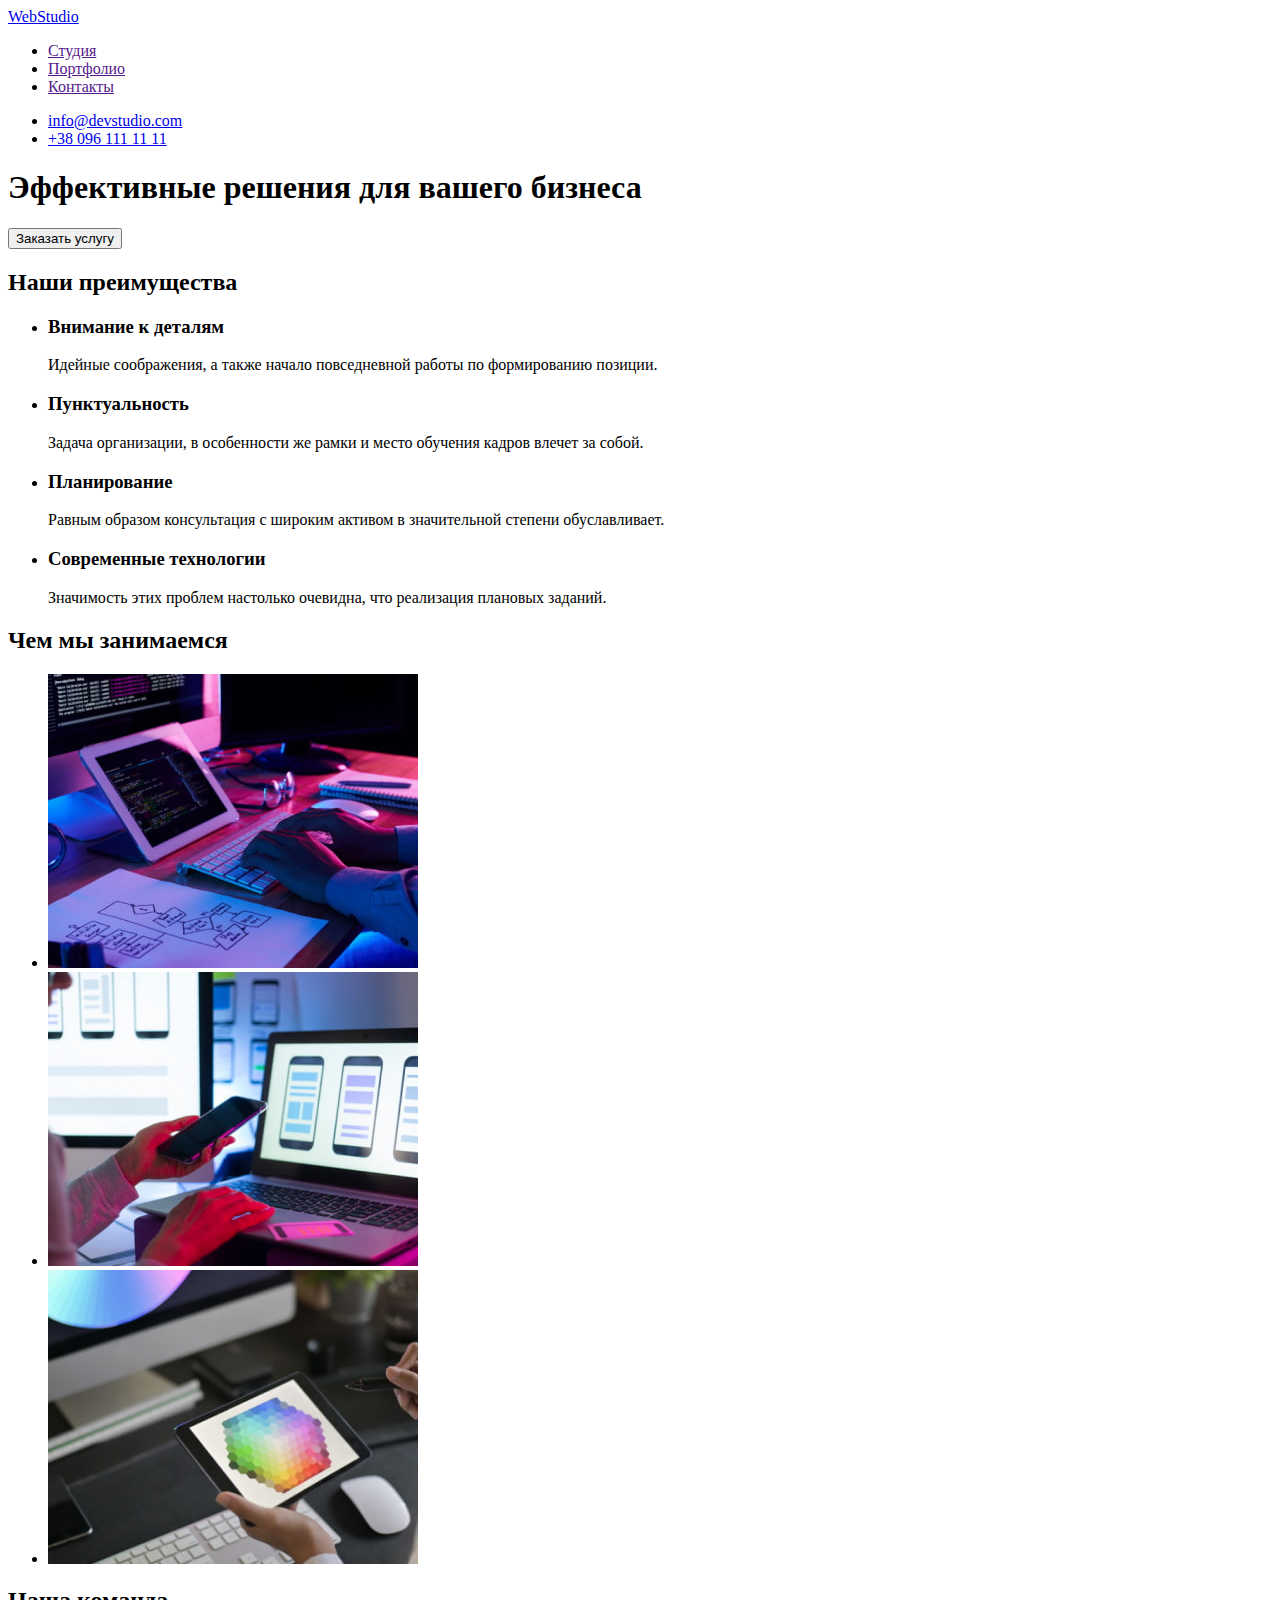
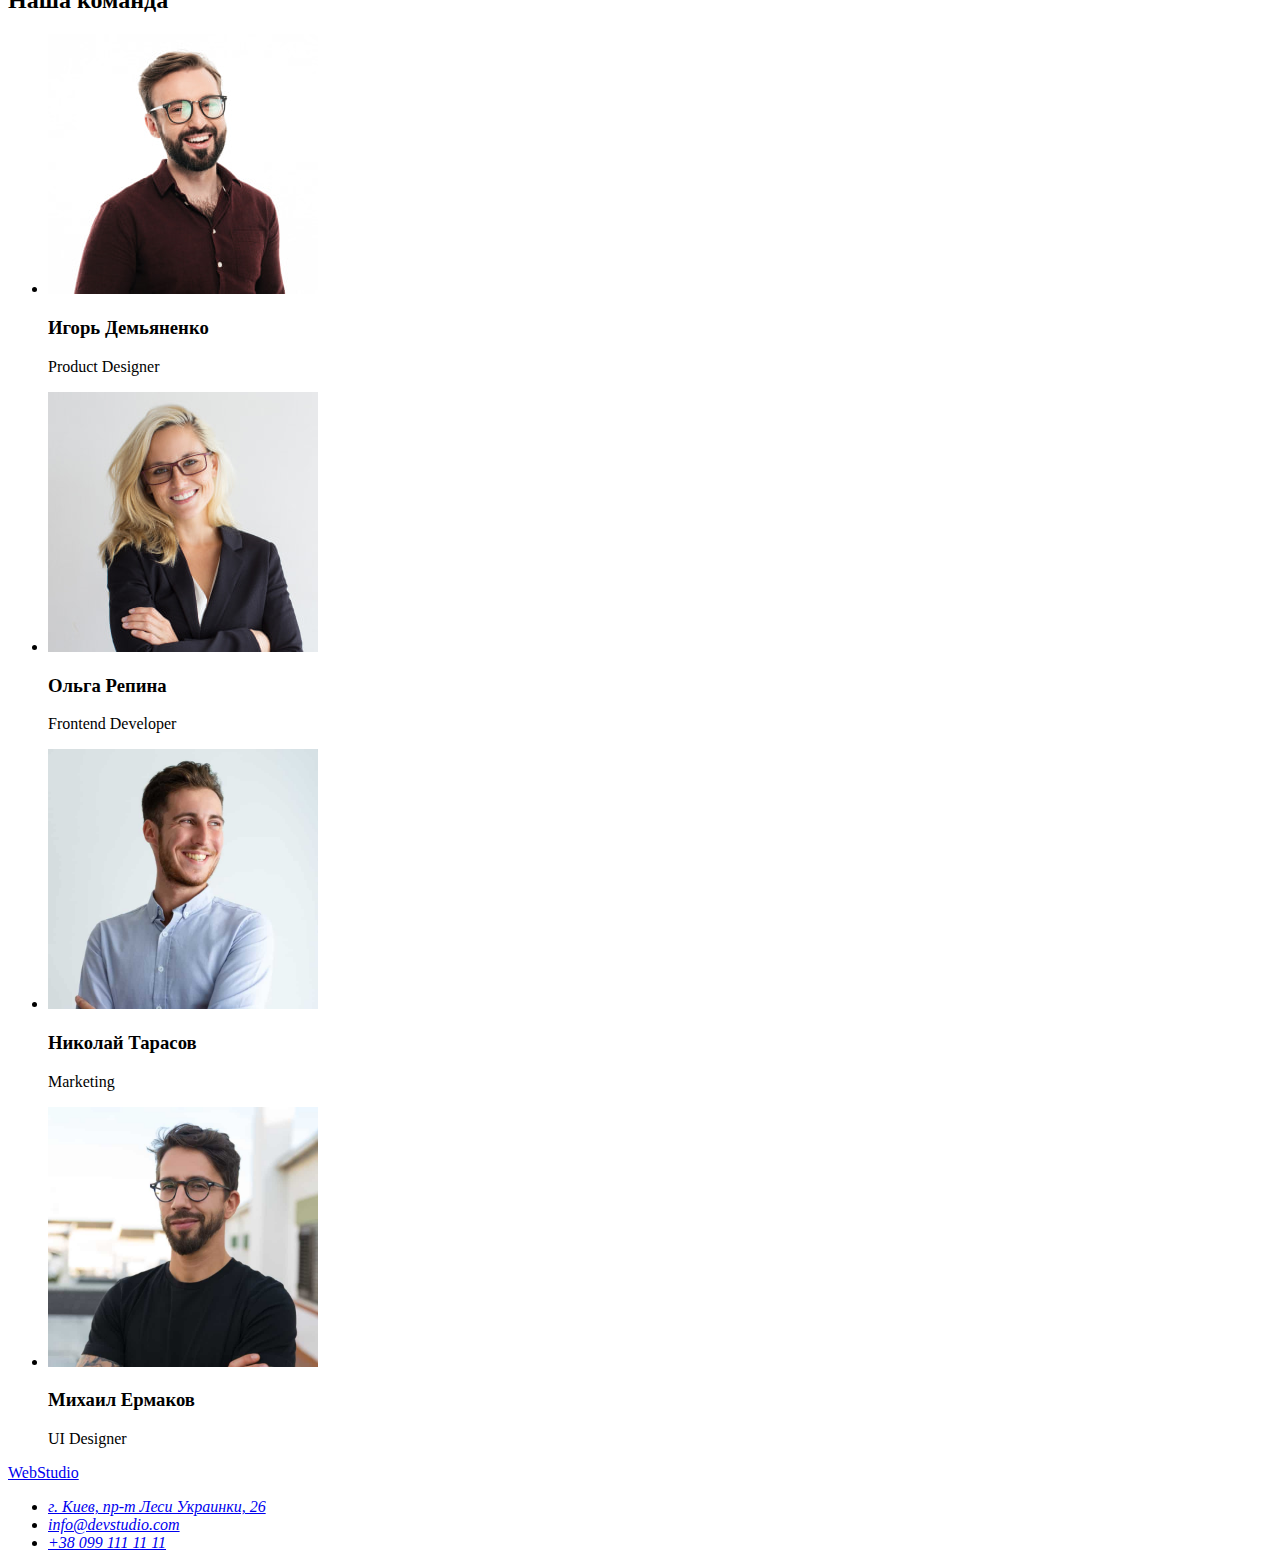
==== index.html @ a492c1a6 "Update-basic" ====
<!DOCTYPE html>
<html lang="ru">
<head>
    <meta charset="UTF-8">
    <meta http-equiv="X-UA-Compatible" content="IE=edge">
    <meta name="viewport" content="width=device-width, initial-scale=1.0">
    <title>Document</title>
</head>
<body>
    <header>
        <nav>
            <a href="./index.html">WebStudio</a>
        <ul>
            <li><a href="">Студия</a></li>
            <li><a href="">Портфолио</a></li>
            <li><a href="">Контакты</a></li>   
        </ul>
        </nav>
        <ul>
            <li><a href="mailto:info@devstudio.com">info@devstudio.com</a></li>
            <li><a href="tel:+380961111111">+38 096 111 11 11</a></li>
        </ul>        
    </header>
    <main>
        <section>
            <h1>Эффективные решения для вашего бизнеса</h1>
            <button type="button">Заказать услугу</button>
        </section>
    <div>
        <!--Преимущества-->
        <section>
            <h2>Наши преимущества</h2>
            <ul>
                <li>
                    <h3>Внимание к деталям</h3>
                    <p>Идейные соображения, а также начало повседневной работы по формированию позиции.</p>
                </li>
                <li>
                    <h3>Пунктуальность</h3>
                    <p>Задача организации, в особенности же рамки и место обучения кадров влечет за собой.</p>
                </li>
                <li>
                    <h3>Планирование</h3>
                    <p>Равным образом консультация с широким активом в значительной степени обуславливает.</p>
                </li>
                <li>
                    <h3>Современные технологии</h3>
                    <p>Значимость этих проблем настолько очевидна, что реализация плановых заданий.</p>
                </li>
            </ul>
        </section>
        <!--Примеры работ-->
        <section>
            <h2>Чем мы занимаемся</h2>
            <ul>
                <li>
                    <img src="./images/cputub.jpg" alt="человек работает на компьютере и планшете" width="370" height="294">
                </li>
                <li>
                    <img src="./images/cpusmart.jpg" alt="человек работает на компьютере и смартфоне" width="370" height="294">
                </li>
                <li>
                    <img src="./images/tub.jpg" alt="человек работает на планшете" width="370" height="294">
                </li>
            </ul>
        </section>
        <!--Сотрудники-->
        <section>
            <h2>Наша команда</h2>
            <ul>
                <li><img src="./images/igor.jpg" alt="фото игоря" width="270" height="260">
                    <h3>Игорь Демьяненко</h3>
                    <p lang="en">Product Designer</p>
                </li>
                <li><img src="./images/olga.jpg" alt="фото ольги" width="270" height="260">
                    <h3>Ольга Репина</h3>
                    <p lang="en">Frontend Developer</p>
                </li>
                <li><img src="./images/nikolay.jpg" alt="фото николая" width="270" height="260">
                    <h3>Николай Тарасов</h3>
                    <p lang="en">Marketing</p>
                </li>
                <li><img src="./images/michail.jpg" alt="фото михаила" width="270" height="260">
                    <h3>Михаил Ермаков</h3>
                    <p lang="en">UI Designer</p>
                </li>
            </ul>
        </section>
    </main>
    <!--Контакты-->
    <footer>
        <a href="./index.html">WebStudio</a>
        <address>
            <ul>
                <li><a href="https://goo.gl/maps/EYbTeW79EmDgqPvR7">г. Киев, пр-т Леси Украинки, 26</a></li>
                <li><a href="mailto:info@devstudio.com">info@devstudio.com</a></li>
                <li><a href="tel:+380991111111">+38 099 111 11 11</a></li>
            </ul>
        </address>
    </footer>
</body>
</html>
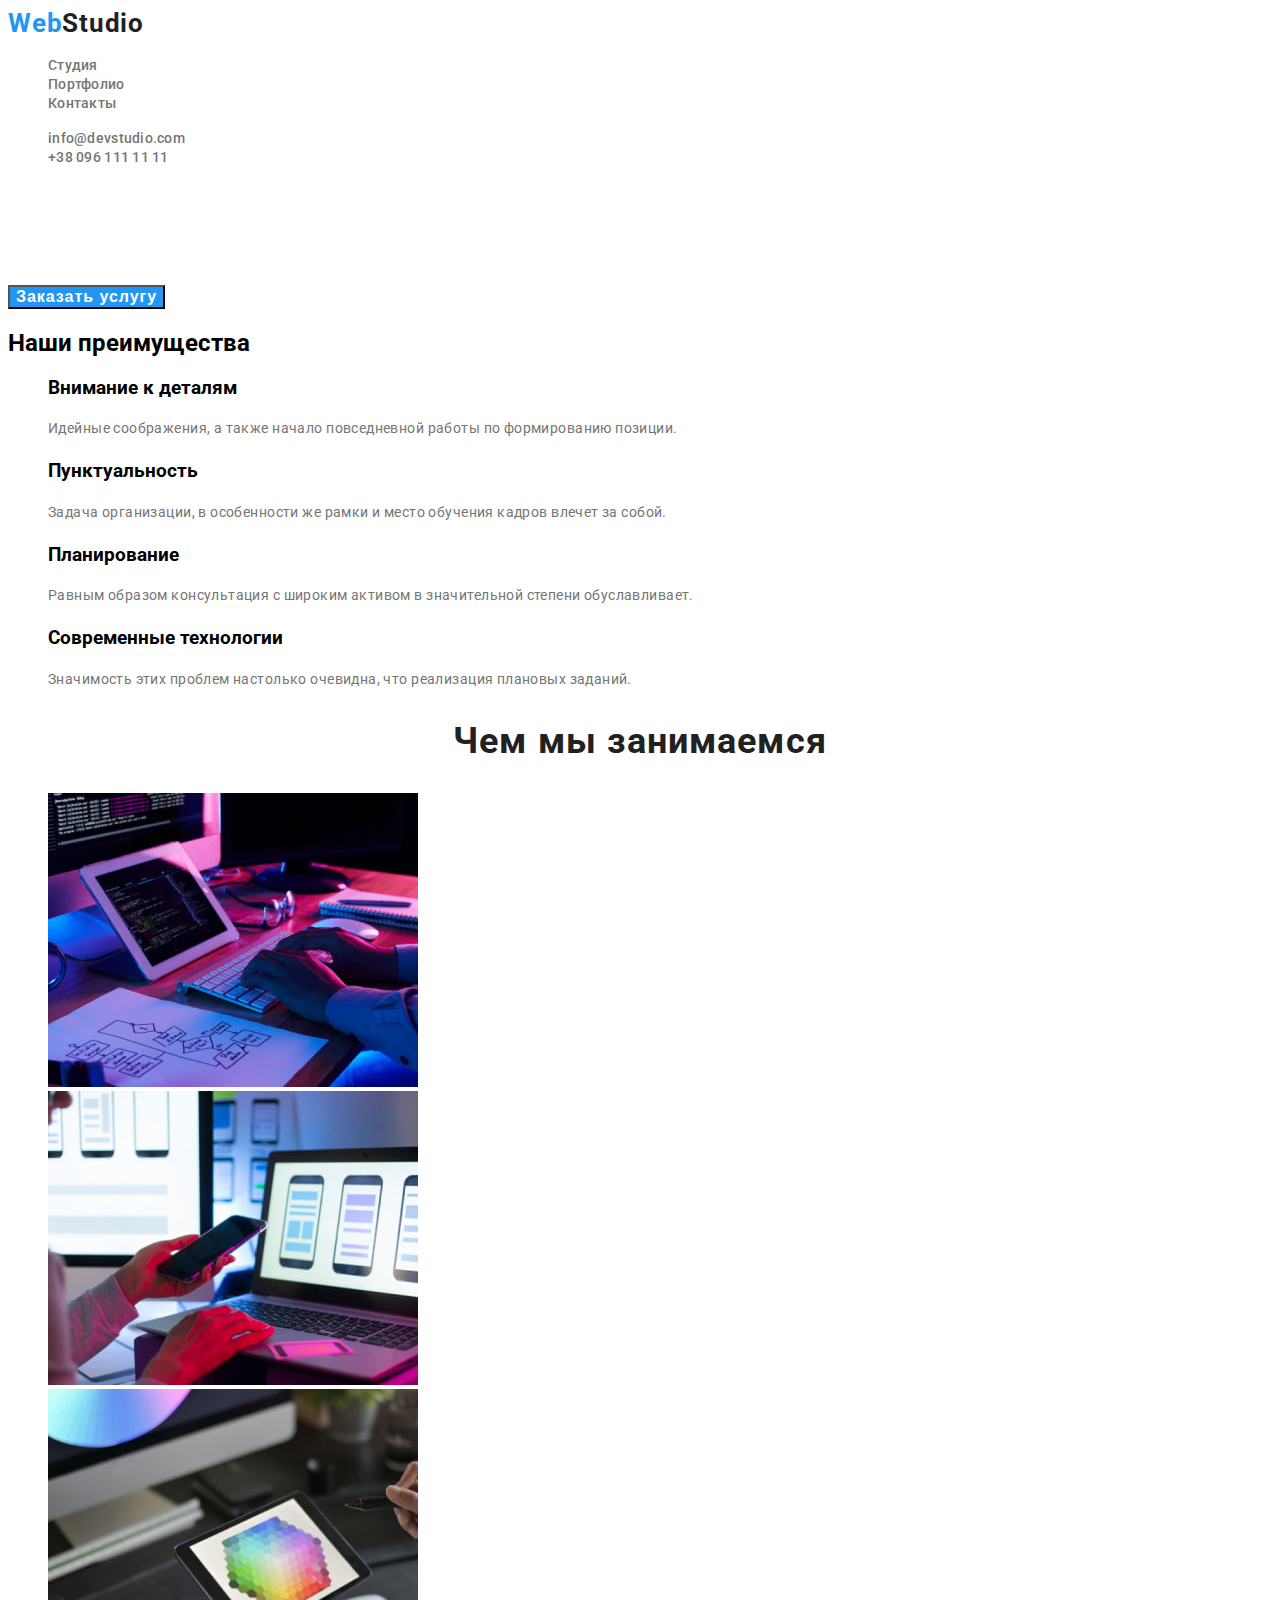
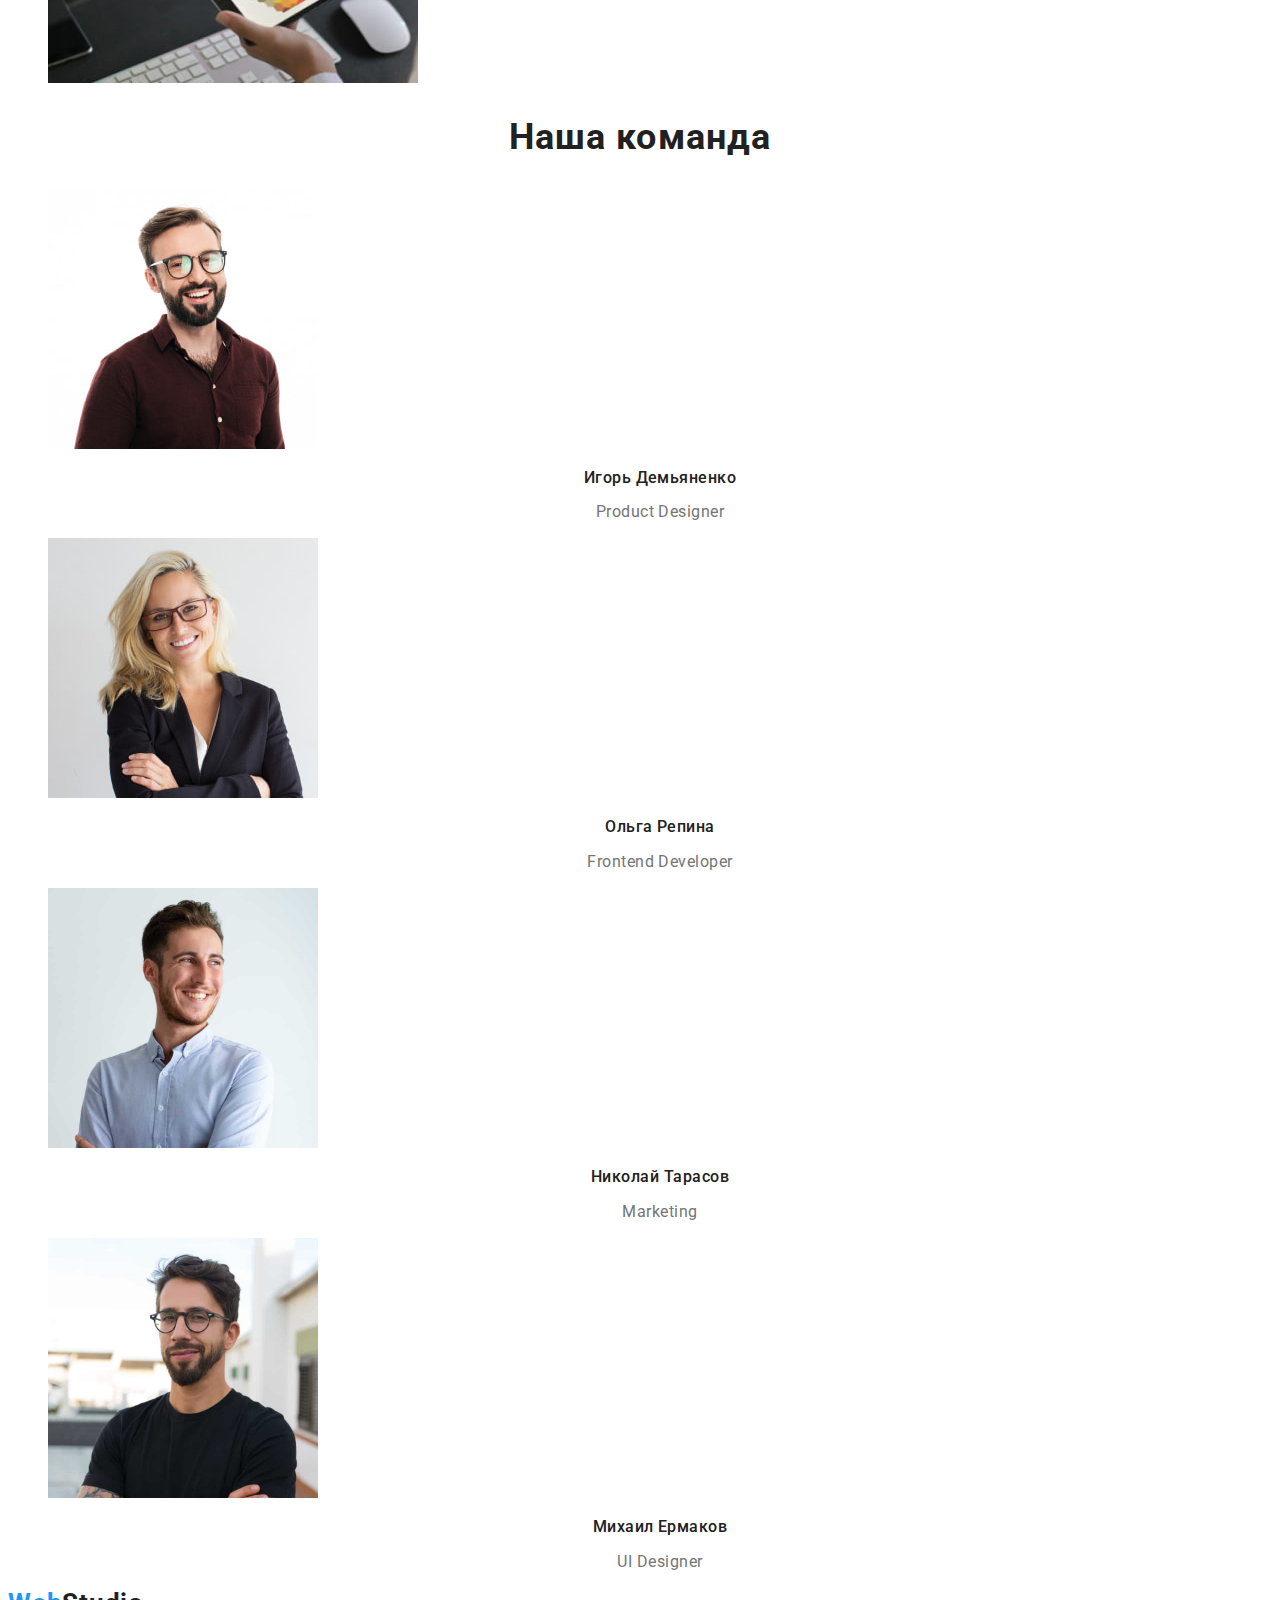
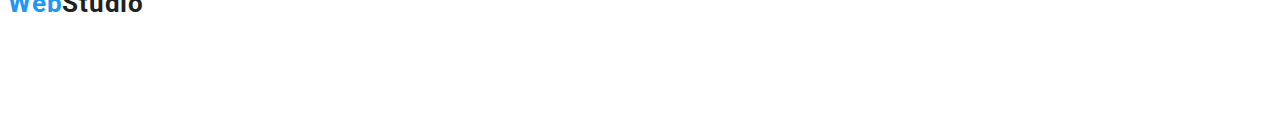
==== commit ac1f0832: "css on the first page" ====
--- a/index.html
+++ b/index.html
@@ -1,100 +1,113 @@
 <!DOCTYPE html>
 <html lang="ru">
 <head>
+    <link rel="stylesheet" href="https://cdnjs.cloudflare.com/ajax/libs/modern-normalize/1.1.0/modern-normalize.min.css"
+        integrity="sha512-wpPYUAdjBVSE4KJnH1VR1HeZfpl1ub8YT/NKx4PuQ5NmX2tKuGu6U/JRp5y+Y8XG2tV+wKQpNHVUX03MfMFn9Q=="
+        crossorigin="anonymous" referrerpolicy="no-referrer" />
     <meta charset="UTF-8">
     <meta http-equiv="X-UA-Compatible" content="IE=edge">
     <meta name="viewport" content="width=device-width, initial-scale=1.0">
     <title>Document</title>
+    <link rel="preconnect" href="https://fonts.googleapis.com">
+    <link rel="preconnect" href="https://fonts.gstatic.com" crossorigin>
+    <link rel="preconnect" href="https://fonts.googleapis.com">
+    <link rel="preconnect" href="https://fonts.gstatic.com" crossorigin>
+    <link href="https://fonts.googleapis.com/css2?family=Roboto&display=swap" rel="stylesheet">
+    <link rel="stylesheet" href="./css/styles.css">
 </head>
 <body>
-    <header>
-        <nav>
-            <a href="./index.html">WebStudio</a>
-        <ul>
-            <li><a href="">Студия</a></li>
-            <li><a href="">Портфолио</a></li>
-            <li><a href="">Контакты</a></li>   
+    <header class="page-header"
+        <nav class="navigation">
+            <a href="./index.html" class="header-logo link"><span class="blue-logo-part">Web</span>Studio</a>
+        <ul class="header-list">
+            <li class="header-item list">
+                <a class="header-link link" href="">Студия</a></li>
+            <li class="header-item list">
+                <a class="header-link link" href="">Портфолио</a></li>
+            <li class="header-item list">
+                <a class="header-link link" href="">Контакты</a></li>   
         </ul>
         </nav>
-        <ul>
-            <li><a href="mailto:info@devstudio.com">info@devstudio.com</a></li>
-            <li><a href="tel:+380961111111">+38 096 111 11 11</a></li>
+        <ul class="header-contacts">
+            <li class="header-contacts-item list">
+                <a class="header-mail-link link" href="mailto:info@devstudio.com">info@devstudio.com</a></li>
+            <li class="header-contacts-item list">
+                <a class="header-tel-link link" href="tel:+380961111111">+38 096 111 11 11</a></li>
         </ul>        
     </header>
     <main>
-        <section>
-            <h1>Эффективные решения для вашего бизнеса</h1>
-            <button type="button">Заказать услугу</button>
+        <section class="hero">
+            <h1 class="hero-title">Эффективные решения для вашего бизнеса</h1>
+            <button class="hero-button btn" type="button">Заказать услугу</button>
         </section>
-    <div>
         <!--Преимущества-->
-        <section>
-            <h2>Наши преимущества</h2>
-            <ul>
-                <li>
-                    <h3>Внимание к деталям</h3>
-                    <p>Идейные соображения, а также начало повседневной работы по формированию позиции.</p>
+        <section class="benefits">
+            <h2 class="benefits-title">Наши преимущества</h2>
+            <ul class="benifits-list">
+                <li class="benifits-list-item list">
+                    <h3 class="benefits-list-item-title">Внимание к деталям</h3>
+                    <p class="benefits-list-item-text">Идейные соображения, а также начало повседневной работы по формированию позиции.</p>
                 </li>
-                <li>
-                    <h3>Пунктуальность</h3>
-                    <p>Задача организации, в особенности же рамки и место обучения кадров влечет за собой.</p>
+                <li class="benifits-list-item list">
+                    <h3 class="benefits-list-item-title">Пунктуальность</h3>
+                    <p class="benefits-list-item-text">Задача организации, в особенности же рамки и место обучения кадров влечет за собой.</p>
                 </li>
-                <li>
-                    <h3>Планирование</h3>
-                    <p>Равным образом консультация с широким активом в значительной степени обуславливает.</p>
+                <li class="benifits-list-item list">
+                    <h3 class="benefits-list-item-title">Планирование</h3>
+                    <p class="benefits-list-item-text">Равным образом консультация с широким активом в значительной степени обуславливает.</p>
                 </li>
-                <li>
-                    <h3>Современные технологии</h3>
-                    <p>Значимость этих проблем настолько очевидна, что реализация плановых заданий.</p>
+                <li class="benifits-list-item list">
+                    <h3 class="benefits-list-item-title">Современные технологии</h3>
+                    <p class="benefits-list-item-text">Значимость этих проблем настолько очевидна, что реализация плановых заданий.</p>
                 </li>
             </ul>
         </section>
         <!--Примеры работ-->
-        <section>
-            <h2>Чем мы занимаемся</h2>
-            <ul>
-                <li>
+        <section class="works">
+            <h2 class="works-title">Чем мы занимаемся</h2>
+            <ul class="works-list">
+                <li class="works-list-picture list">
                     <img src="./images/cputub.jpg" alt="человек работает на компьютере и планшете" width="370" height="294">
                 </li>
-                <li>
+                <li class="works-list-picture list">
                     <img src="./images/cpusmart.jpg" alt="человек работает на компьютере и смартфоне" width="370" height="294">
                 </li>
-                <li>
+                <li class="works-list-picture list">
                     <img src="./images/tub.jpg" alt="человек работает на планшете" width="370" height="294">
                 </li>
             </ul>
         </section>
         <!--Сотрудники-->
-        <section>
-            <h2>Наша команда</h2>
-            <ul>
-                <li><img src="./images/igor.jpg" alt="фото игоря" width="270" height="260">
-                    <h3>Игорь Демьяненко</h3>
-                    <p lang="en">Product Designer</p>
+        <section class="team">
+            <h2 class="team-title">Наша команда</h2>
+            <ul class="team-title-list">
+                <li class="team-title-list-employee list"><img src="./images/igor.jpg" alt="фото игоря" width="270" height="260">
+                    <h3 class="team-employee-name">Игорь Демьяненко</h3>
+                    <p class="team-employee-position" lang="en">Product Designer</p>
                 </li>
-                <li><img src="./images/olga.jpg" alt="фото ольги" width="270" height="260">
-                    <h3>Ольга Репина</h3>
-                    <p lang="en">Frontend Developer</p>
+                <li class="team-title-list-employee list"><img src="./images/olga.jpg" alt="фото ольги" width="270" height="260">
+                    <h3 class="team-employee-name">Ольга Репина</h3>
+                    <p class="team-employee-position" lang="en">Frontend Developer</p>
                 </li>
-                <li><img src="./images/nikolay.jpg" alt="фото николая" width="270" height="260">
-                    <h3>Николай Тарасов</h3>
-                    <p lang="en">Marketing</p>
+                <li class="team-title-list-employee list"><img src="./images/nikolay.jpg" alt="фото николая" width="270" height="260">
+                    <h3 class="team-employee-name">Николай Тарасов</h3>
+                    <p class="team-employee-position" lang="en">Marketing</p>
                 </li>
-                <li><img src="./images/michail.jpg" alt="фото михаила" width="270" height="260">
-                    <h3>Михаил Ермаков</h3>
-                    <p lang="en">UI Designer</p>
+                <li class="team-title-list-employee list"><img src="./images/michail.jpg" alt="фото михаила" width="270" height="260">
+                    <h3 class="team-employee-name">Михаил Ермаков</h3>
+                    <p class="team-employee-position" lang="en">UI Designer</p>
                 </li>
             </ul>
         </section>
     </main>
     <!--Контакты-->
-    <footer>
-        <a href="./index.html">WebStudio</a>
-        <address>
-            <ul>
-                <li><a href="https://goo.gl/maps/EYbTeW79EmDgqPvR7">г. Киев, пр-т Леси Украинки, 26</a></li>
-                <li><a href="mailto:info@devstudio.com">info@devstudio.com</a></li>
-                <li><a href="tel:+380991111111">+38 099 111 11 11</a></li>
+    <footer class="footer">
+        <a href="./index.html" class="header-logo link"><span class="blue-logo-part">Web</span>Studio</a>
+        <address class="address">
+            <ul class="address-list">
+                <li class="address-list-map list"><a class="address-map-link link " href="https://goo.gl/maps/EYbTeW79EmDgqPvR7">г. Киев, пр-т Леси Украинки, 26</a></li>
+                <li class="address-list-mail list"><a class="address-mail-link link" href="mailto:info@devstudio.com">info@devstudio.com</a></li>
+                <li class="address-list-tel list"><a class="address-tel-link link" href="tel:+380991111111">+38 099 111 11 11</a></li>
             </ul>
         </address>
     </footer>
--- a/css/styles.css
+++ b/css/styles.css
@@ -0,0 +1,198 @@
+:root {
+  --white-text-color: #ffffff;
+  --title-color: #212121;
+  --main-text-color: #757575;
+  --hover-color: #2196f3;
+}
+body {
+  font-family: "Roboto", sans-serif;
+}
+/* Сброс точек в списках */
+.list {
+  list-style: none;
+}
+/* Сброс подчёркиваний ссылок */
+.link {
+  text-decoration: none;
+}
+/* Синяя часть логотипа в хедере */
+.blue-logo-part {
+  font-weight: bold;
+  font-size: 26px;
+  line-height: 1.19;
+  letter-spacing: 0.03em;
+  color: var(--hover-color);
+}
+/* Тёмная часть доготипа в хедере */
+.header-logo {
+  font-weight: bold;
+  font-size: 26px;
+  line-height: 1.19x;
+  letter-spacing: 0.03em;
+  color: var(--title-color);
+}
+/* Ссылка лого в хедере */
+.header-link {
+  font-weight: 500;
+  font-size: 14px;
+  line-height: 1.14;
+  letter-spacing: 0.02em;
+  color: var(--main-text-color);
+}
+/* Ховер и фокус лого в хедере */
+.header-link:hover,
+.header-link:focus {
+  color: var(--hover-color);
+}
+/* Ховер и фокус ссылки на электронную почту в хедере */
+.header-mail-link:hover,
+.header-mail-link:focus {
+  color: var(--hover-color);
+}
+/* Ховер и фокус ссылки на телефон в хедере */
+.header-tel-link:hover,
+.header-tel-link:focus {
+  color: var(--hover-color);
+}
+/* Ссылка на электронную почту в хедере */
+.header-mail-link {
+  font-weight: 500;
+  font-size: 14px;
+  line-height: 1.14;
+  letter-spacing: 0.02em;
+  color: var(--main-text-color);
+}
+/* Ссылка на телефон в хедере */
+.header-tel-link {
+  font-weight: 500;
+  font-size: 14px;
+  line-height: 1.14;
+  letter-spacing: 0.02em;
+  color: var(--main-text-color);
+}
+/* Заголовок Героя */
+.hero-title {
+  font-weight: 900;
+  font-size: 44px;
+  line-height: 1.36;
+  text-align: center;
+  letter-spacing: 0.06em;
+  text-transform: uppercase;
+  color: var(--white-text-color);
+}
+/* Кнопка: универсальные параметры */
+.btn {
+  font-weight: bold;
+  font-size: 16px;
+  line-height: 1.14;
+  display: flex;
+  align-items: center;
+  text-align: center;
+  letter-spacing: 0.06em;
+  background-color: var(--hover-color);
+}
+/* Универсальные ховер и фокус кнопок */
+.btn:hover,
+.btn:focus {
+  background-color: var(--hover-color);
+}
+/* Кнопка Героя */
+.hero-button {
+  color: var(--white-text-color);
+  cursor: pointer;
+}
+/* Заголовок преимуществ */
+.benifits-list-item-title {
+  font-weight: bold;
+  font-size: 14px;
+  line-height: 1.14;
+  letter-spacing: 0.03em;
+  text-transform: uppercase;
+  color: var(--title-color);
+}
+/* Текст преимуществ */
+.benefits-list-item-text {
+  font-weight: normal;
+  font-size: 14px;
+  line-height: 1.71;
+  letter-spacing: 0.03em;
+  color: var(--main-text-color);
+}
+/* Заголовок примеров работ */
+.works-title {
+  font-weight: bold;
+  font-size: 36px;
+  line-height: 1.16;
+  text-align: center;
+  letter-spacing: 0.03em;
+  color: var(--title-color);
+}
+/* Заголовок сотрудников */
+.team-title {
+  font-weight: bold;
+  font-size: 36px;
+  line-height: 1.16;
+  text-align: center;
+  letter-spacing: 0.03em;
+  color: var(--title-color);
+}
+/* Имена сотрудников */
+.team-employee-name {
+  font-weight: 500;
+  font-size: 16px;
+  line-height: 1.18;
+  text-align: center;
+  letter-spacing: 0.03em;
+  color: var(--title-color);
+}
+/* Должности сотрудников */
+.team-employee-position {
+  font-weight: normal;
+  font-size: 16px;
+  line-height: 1.18;
+  text-align: center;
+  letter-spacing: 0.03em;
+  color: var(--main-text-color);
+}
+/* Ховер и фокус ссылки на адрес на карте в футере */
+.address-map-link:hover,
+.address-map-link:focus {
+  color: var(--hover-color);
+}
+/* Ховер и фокус ссылки на электронную почту в футере */
+.address-mail-link:hover,
+.address-mail-link:focus {
+  color: var(--hover-color);
+}
+/* Ховер и фокус ссылки на телефон в футере */
+.address-tel-link:hover,
+.address-tel-link:focus {
+  color: var(--hover-color);
+}
+/* Ссылка на адрес на карте в футере */
+.address-map-link {
+  font-style: normal;
+  font-weight: normal;
+  font-size: 14px;
+  line-height: 1.71;
+  letter-spacing: 0.03em;
+  color: var(--white-text-color);
+}
+/* Ссылка на электронную почту в футере */
+.address-mail-link {
+  font-style: normal;
+  font-weight: normal;
+  font-size: 14px;
+  line-height: 1.71;
+  letter-spacing: 0.03em;
+  color: rgba(255, 255, 255, 0.6);
+}
+/* Ссылка на телефон в футере */
+.address-tel-link {
+  font-style: normal;
+  font-weight: normal;
+  font-size: 14px;
+  line-height: 1.71;
+  letter-spacing: 0.03em;
+  color: rgba(255, 255, 255, 0.6);
+}
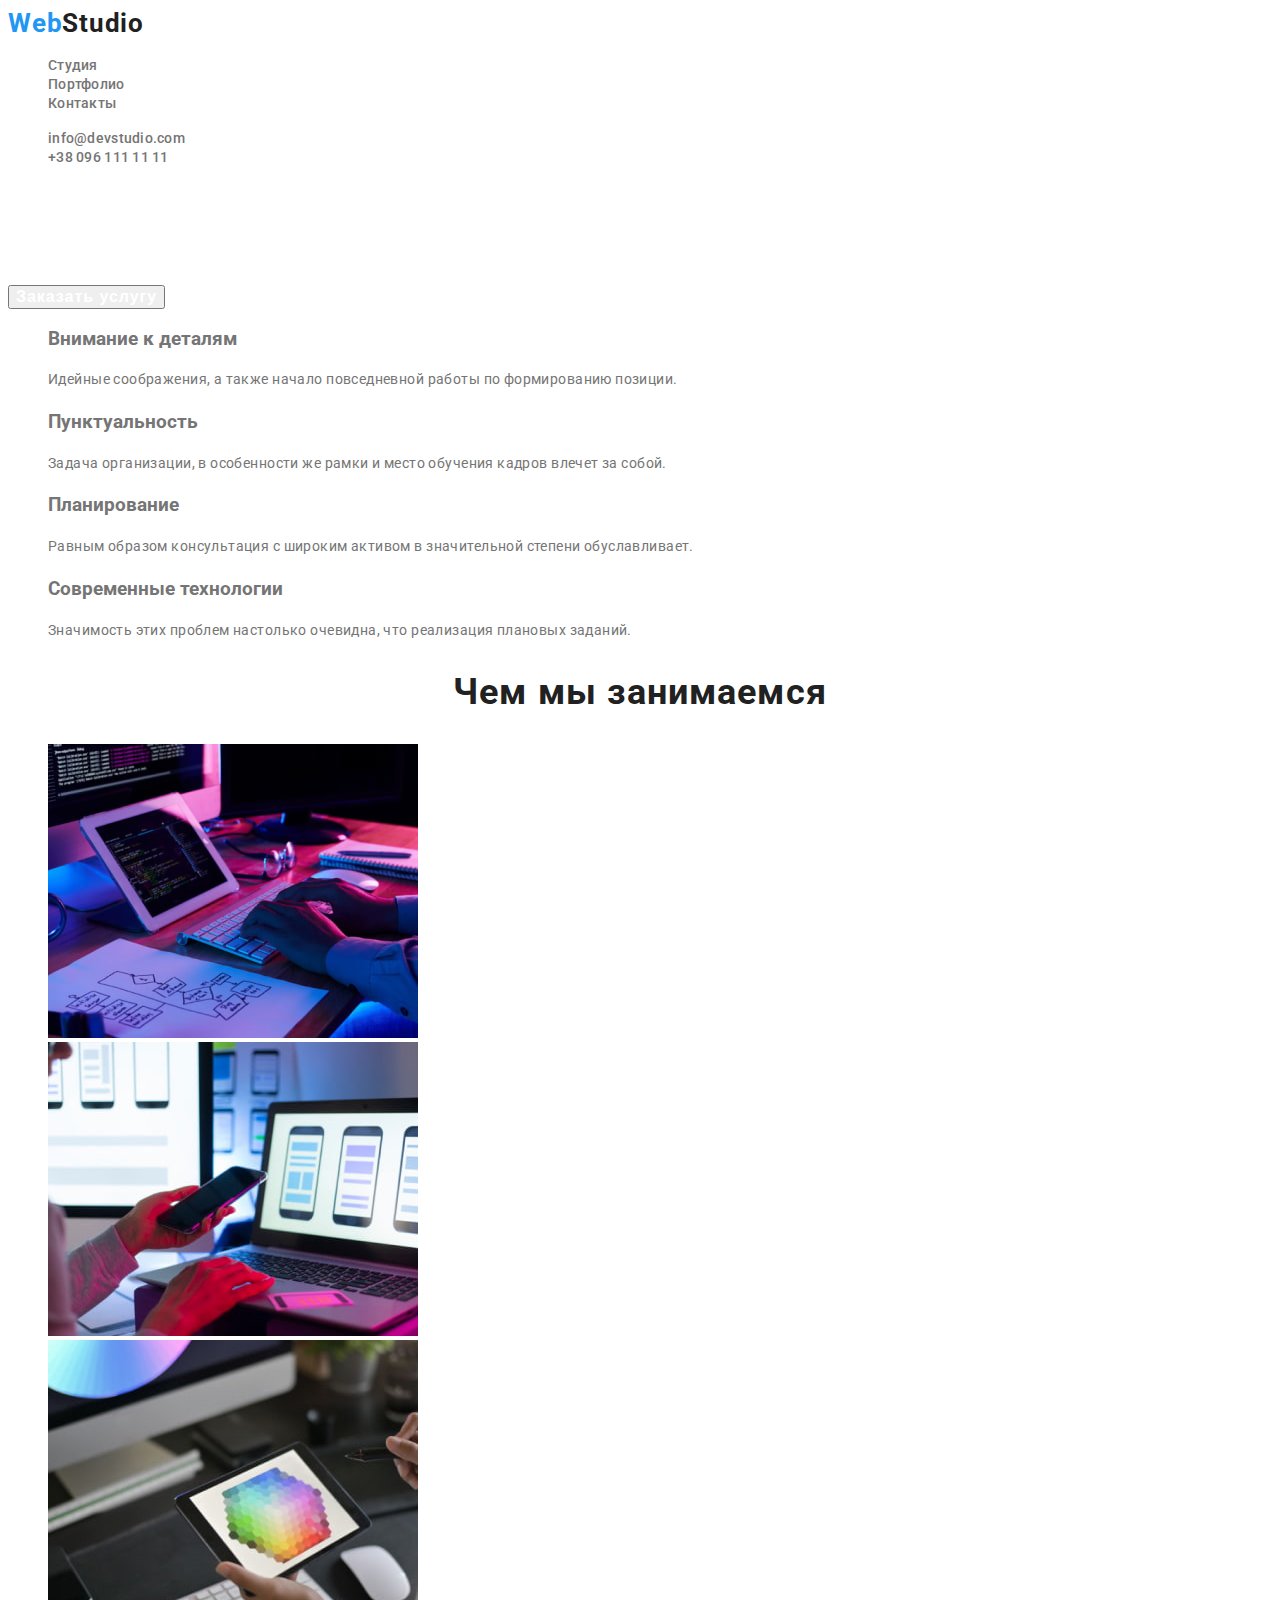
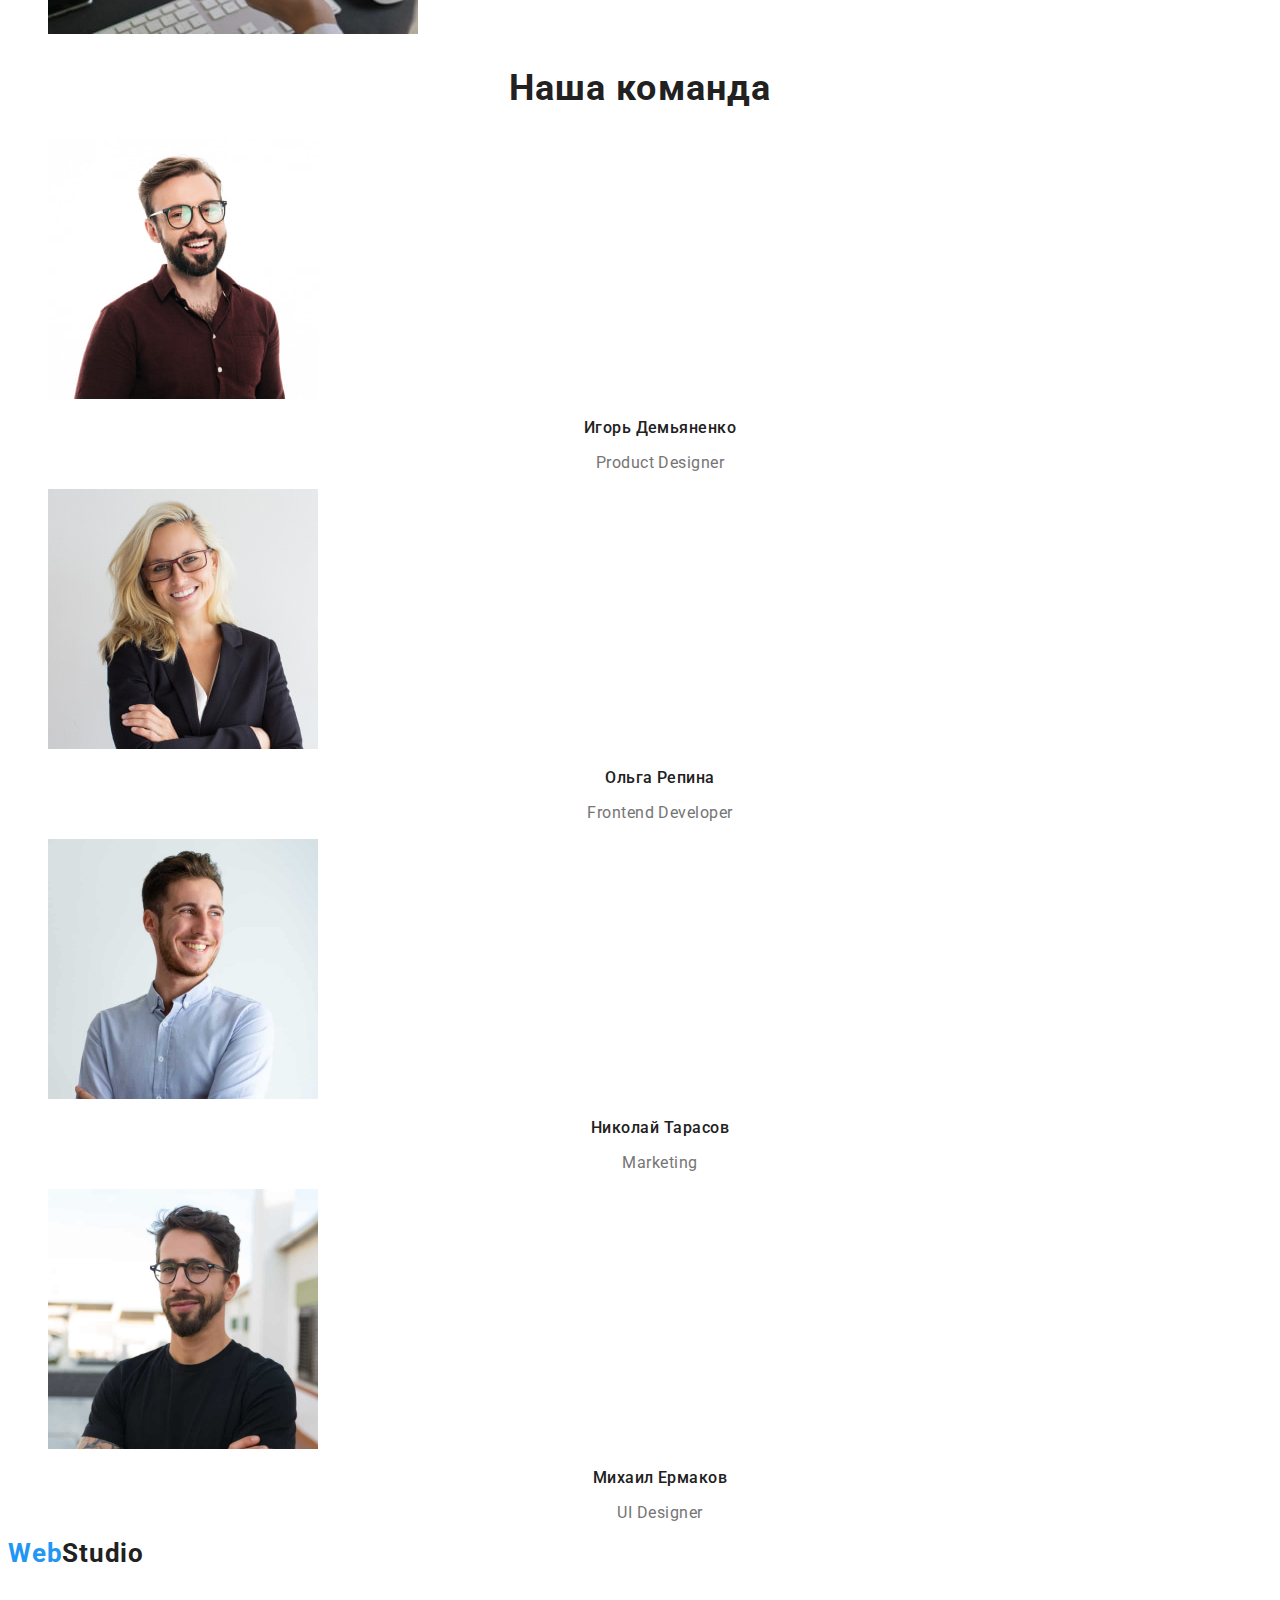
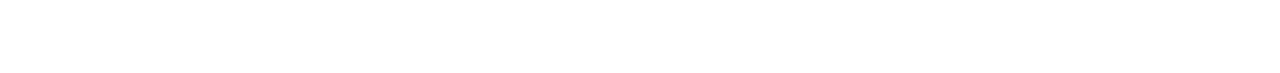
==== commit 7a40a6d3: "hw2" ====
--- a/index.html
+++ b/index.html
@@ -21,9 +21,9 @@
             <a href="./index.html" class="header-logo link"><span class="blue-logo-part">Web</span>Studio</a>
         <ul class="header-list">
             <li class="header-item list">
-                <a class="header-link link" href="">Студия</a></li>
+                <a class="header-link link" href="./index.html">Студия</a></li>
             <li class="header-item list">
-                <a class="header-link link" href="">Портфолио</a></li>
+                <a class="header-link link" href="./portfolio.html">Портфолио</a></li>
             <li class="header-item list">
                 <a class="header-link link" href="">Контакты</a></li>   
         </ul>
@@ -42,7 +42,7 @@
         </section>
         <!--Преимущества-->
         <section class="benefits">
-            <h2 class="benefits-title">Наши преимущества</h2>
+            <h2 hidden class="benefits-title">Наши преимущества</h2>
             <ul class="benifits-list">
                 <li class="benifits-list-item list">
                     <h3 class="benefits-list-item-title">Внимание к деталям</h3>
--- a/css/styles.css
+++ b/css/styles.css
@@ -6,6 +6,7 @@
 }
 body {
   font-family: "Roboto", sans-serif;
+  color: #757575;
 }
 /* Сброс точек в списках */
 .list {
@@ -89,17 +90,16 @@
   align-items: center;
   text-align: center;
   letter-spacing: 0.06em;
-  background-color: var(--hover-color);
 }
 /* Универсальные ховер и фокус кнопок */
 .btn:hover,
 .btn:focus {
+  cursor: pointer;
   background-color: var(--hover-color);
 }
 /* Кнопка Героя */
 .hero-button {
   color: var(--white-text-color);
-  cursor: pointer;
 }
 /* Заголовок преимуществ */
 .benifits-list-item-title {
@@ -196,3 +196,20 @@
   letter-spacing: 0.03em;
   color: rgba(255, 255, 255, 0.6);
 }
+/* ---------Страница Портфолио---------- */
+/* Заголовок под каждым из проектов в портфолио */
+.portfolio-list-title {
+  font-weight: bold;
+  font-size: 18px;
+  line-height: 2;
+  letter-spacing: 0.06em;
+  color: var(--title-color);
+}
+/* Основной текст под каждым из проектов в портфолио */
+.portfolio-list-text {
+  font-weight: normal;
+  font-size: 16px;
+  line-height: 1.87;
+  letter-spacing: 0.03em;
+  color: var(--main-text-color);
+}
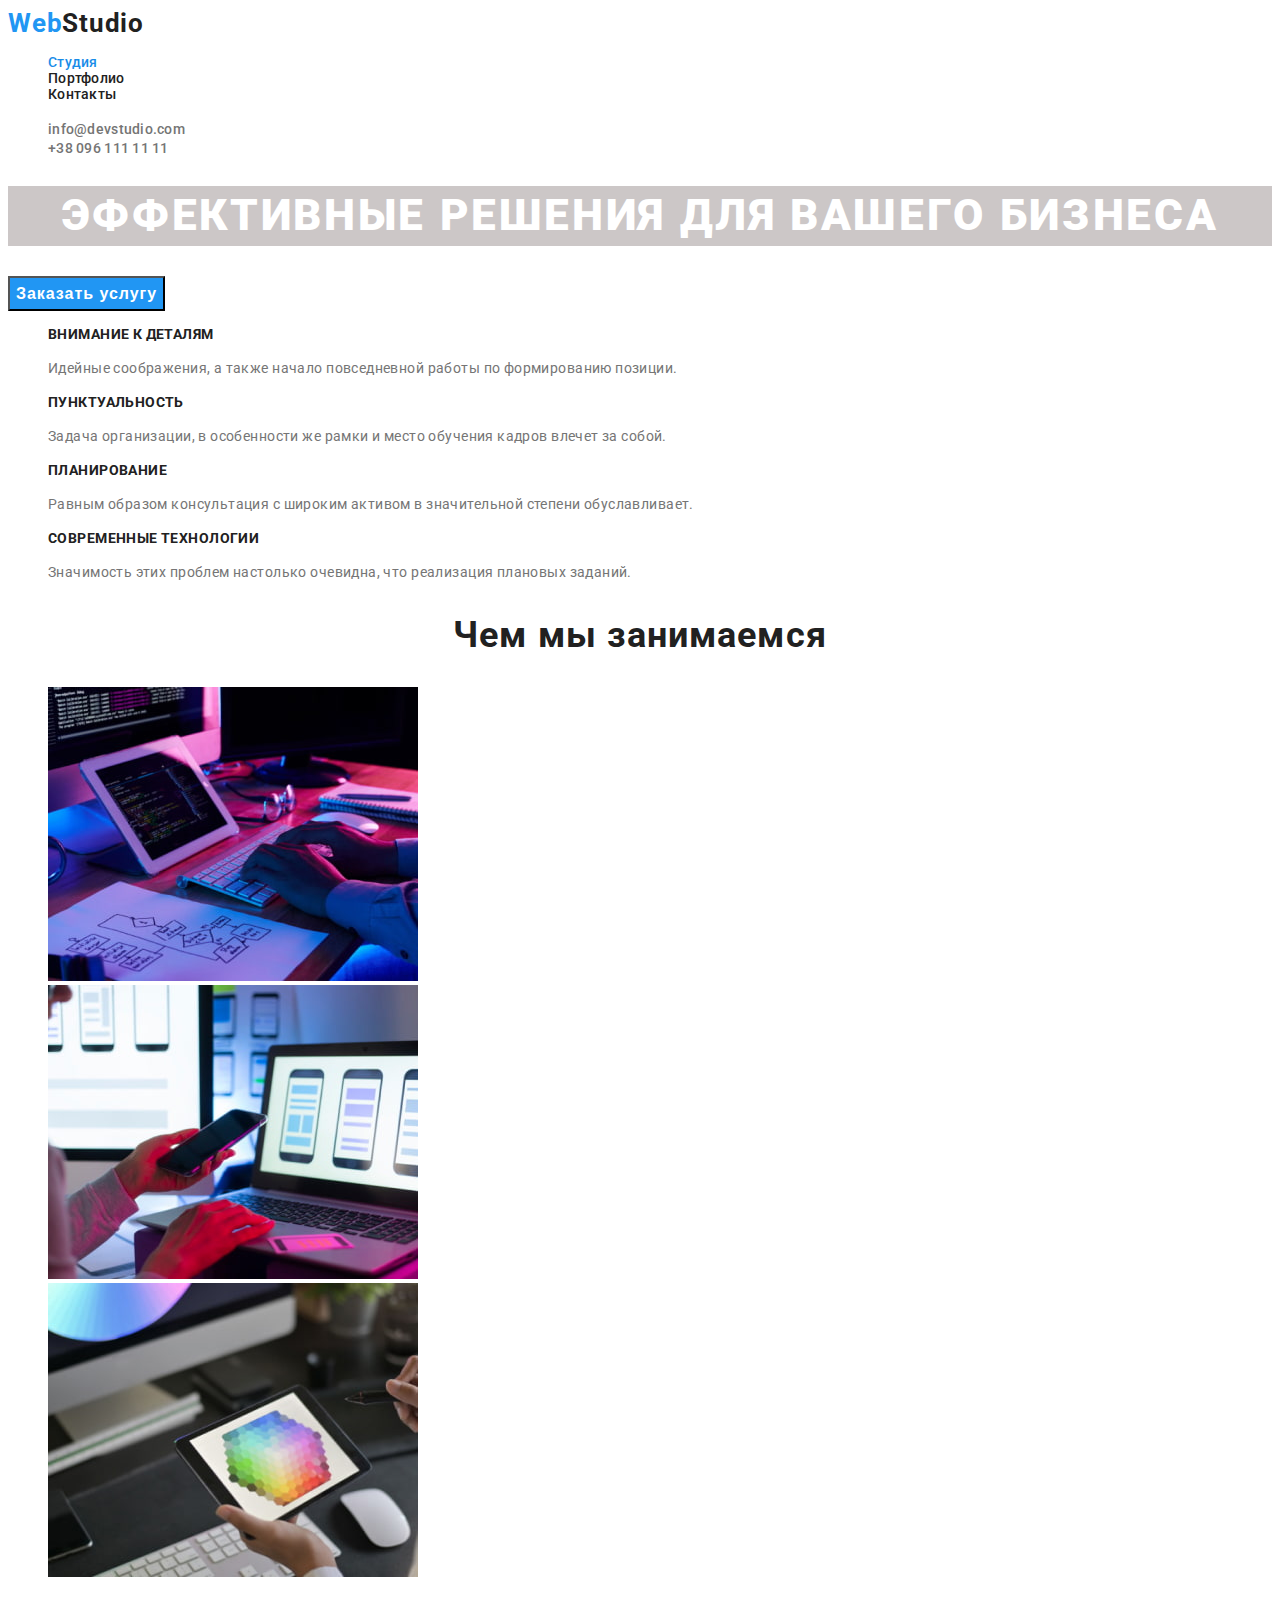
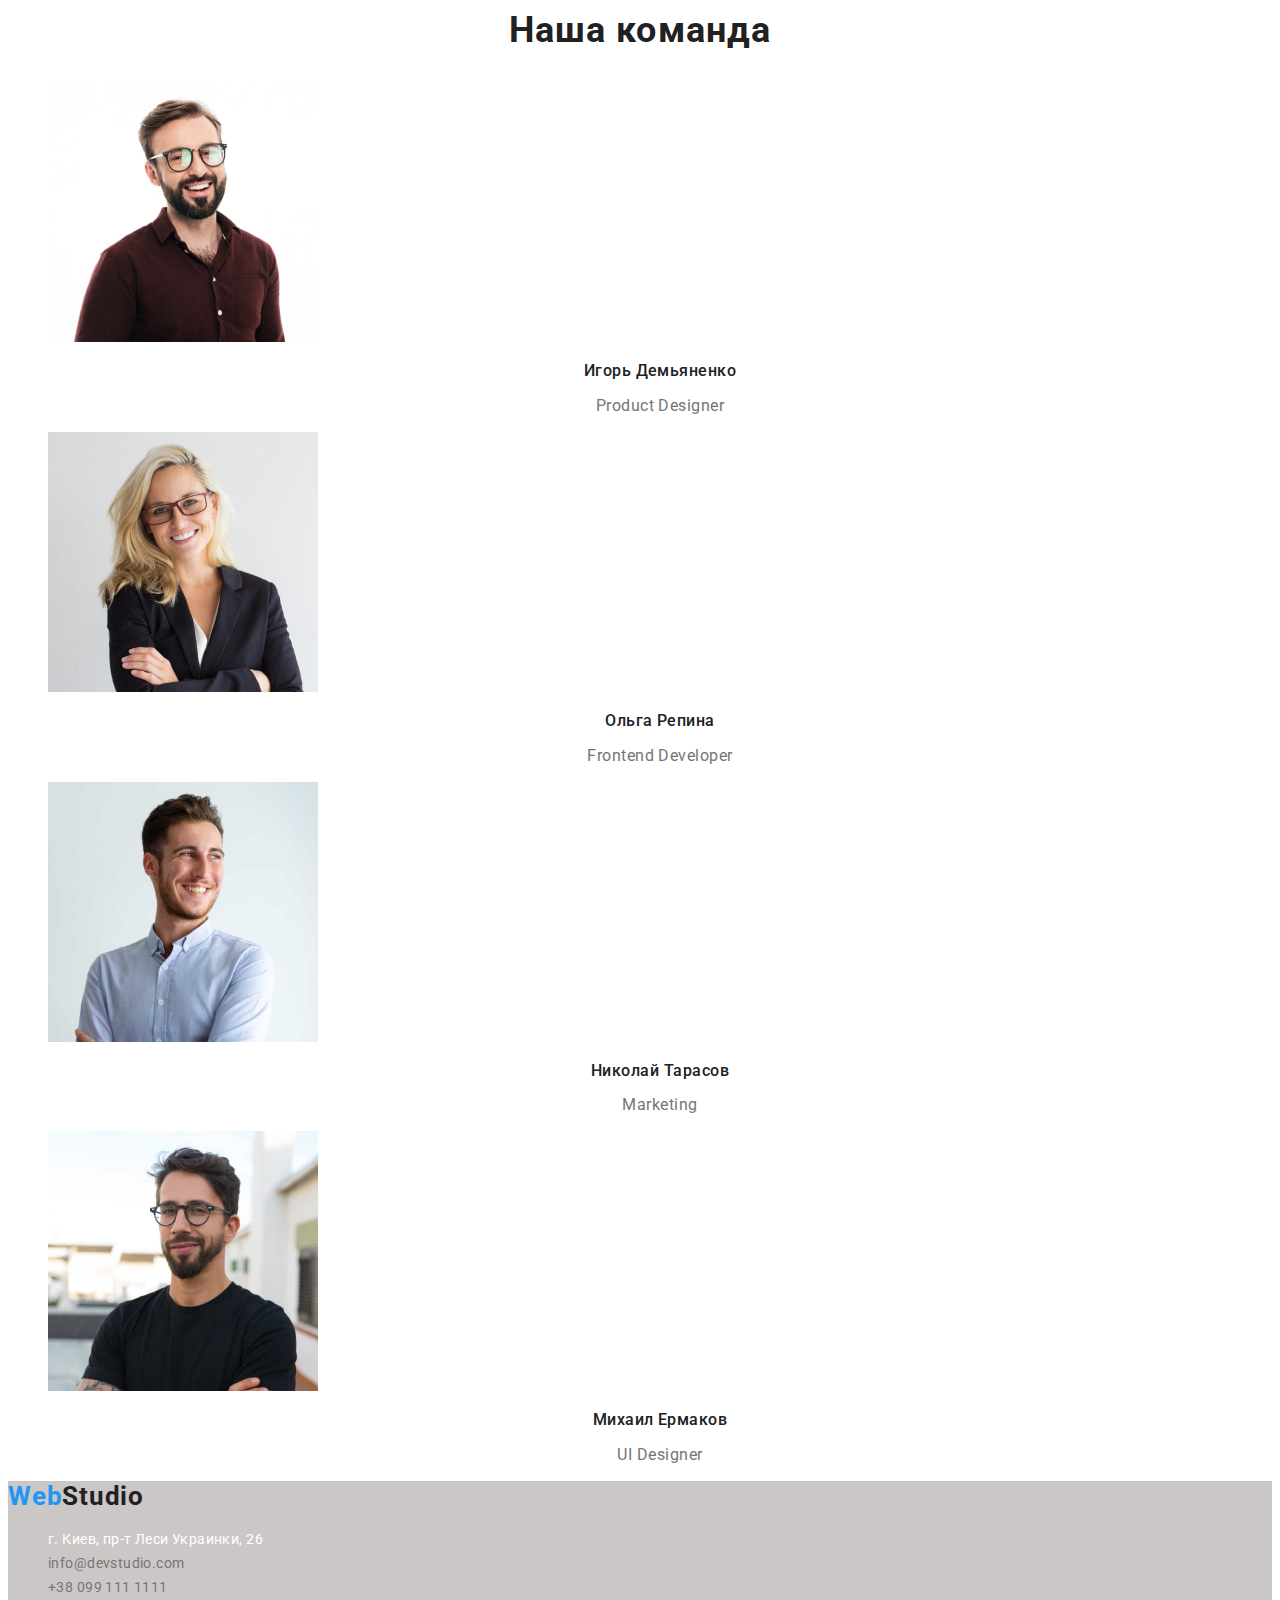
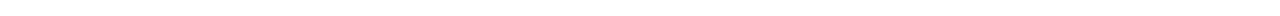
==== commit 5c23a4e8: "Second Submit" ====
--- a/index.html
+++ b/index.html
@@ -1,32 +1,30 @@
 <!DOCTYPE html>
 <html lang="ru">
 <head>
-    <link rel="stylesheet" href="https://cdnjs.cloudflare.com/ajax/libs/modern-normalize/1.1.0/modern-normalize.min.css"
-        integrity="sha512-wpPYUAdjBVSE4KJnH1VR1HeZfpl1ub8YT/NKx4PuQ5NmX2tKuGu6U/JRp5y+Y8XG2tV+wKQpNHVUX03MfMFn9Q=="
-        crossorigin="anonymous" referrerpolicy="no-referrer" />
     <meta charset="UTF-8">
     <meta http-equiv="X-UA-Compatible" content="IE=edge">
     <meta name="viewport" content="width=device-width, initial-scale=1.0">
     <title>Document</title>
+    <link rel="stylesheet" href="https://cdnjs.cloudflare.com/ajax/libs/modern-normalize/1.1.0/modern-normalize.min.css"
+        integrity="sha512-wpPYUAdjBVSE4KJnH1VR1HeZfpl1ub8YT/NKx4PuQ5NmX2tKuGu6U/JRp5y+Y8XG2tV+wKQpNHVUX03MfMFn9Q=="
+        crossorigin="anonymous" referrerpolicy="no-referrer" />
     <link rel="preconnect" href="https://fonts.googleapis.com">
     <link rel="preconnect" href="https://fonts.gstatic.com" crossorigin>
-    <link rel="preconnect" href="https://fonts.googleapis.com">
-    <link rel="preconnect" href="https://fonts.gstatic.com" crossorigin>
-    <link href="https://fonts.googleapis.com/css2?family=Roboto&display=swap" rel="stylesheet">
+    <link href="https://fonts.googleapis.com/css2?family=Roboto:wght@400;500;700;900&display=swap" rel="stylesheet">
     <link rel="stylesheet" href="./css/styles.css">
 </head>
 <body>
-    <header class="page-header"
+    <header class="page-header">
         <nav class="navigation">
             <a href="./index.html" class="header-logo link"><span class="blue-logo-part">Web</span>Studio</a>
-        <ul class="header-list">
-            <li class="header-item list">
-                <a class="header-link link" href="./index.html">Студия</a></li>
-            <li class="header-item list">
-                <a class="header-link link" href="./portfolio.html">Портфолио</a></li>
-            <li class="header-item list">
-                <a class="header-link link" href="">Контакты</a></li>   
-        </ul>
+            <ul class="header-list">
+                <li class="header-item list">
+                    <a class="header-link link current" href="./index.html">Студия</a></li>
+                <li class="header-item list">
+                    <a class="header-link link" href="./portfolio.html">Портфолио</a></li>
+                <li class="header-item list">
+                    <a class="header-link link" href="">Контакты</a></li>   
+            </ul>
         </nav>
         <ul class="header-contacts">
             <li class="header-contacts-item list">
@@ -44,21 +42,21 @@
         <section class="benefits">
             <h2 hidden class="benefits-title">Наши преимущества</h2>
             <ul class="benifits-list">
-                <li class="benifits-list-item list">
-                    <h3 class="benefits-list-item-title">Внимание к деталям</h3>
-                    <p class="benefits-list-item-text">Идейные соображения, а также начало повседневной работы по формированию позиции.</p>
+                <li class="benifit-item list">
+                    <h3 class="benefit-title">Внимание к деталям</h3>
+                    <p class="benefit-text">Идейные соображения, а также начало повседневной работы по формированию позиции.</p>
                 </li>
-                <li class="benifits-list-item list">
-                    <h3 class="benefits-list-item-title">Пунктуальность</h3>
-                    <p class="benefits-list-item-text">Задача организации, в особенности же рамки и место обучения кадров влечет за собой.</p>
+                <li class="benifit-item list">
+                    <h3 class="benefit-title">Пунктуальность</h3>
+                    <p class="benefit-text">Задача организации, в особенности же рамки и место обучения кадров влечет за собой.</p>
                 </li>
-                <li class="benifits-list-item list">
-                    <h3 class="benefits-list-item-title">Планирование</h3>
-                    <p class="benefits-list-item-text">Равным образом консультация с широким активом в значительной степени обуславливает.</p>
+                <li class="benifit-item list">
+                    <h3 class="benefit-title">Планирование</h3>
+                    <p class="benefit-text">Равным образом консультация с широким активом в значительной степени обуславливает.</p>
                 </li>
-                <li class="benifits-list-item list">
-                    <h3 class="benefits-list-item-title">Современные технологии</h3>
-                    <p class="benefits-list-item-text">Значимость этих проблем настолько очевидна, что реализация плановых заданий.</p>
+                <li class="benifit-item list">
+                    <h3 class="benefit-title">Современные технологии</h3>
+                    <p class="benefit-text">Значимость этих проблем настолько очевидна, что реализация плановых заданий.</p>
                 </li>
             </ul>
         </section>
@@ -66,13 +64,13 @@
         <section class="works">
             <h2 class="works-title">Чем мы занимаемся</h2>
             <ul class="works-list">
-                <li class="works-list-picture list">
+                <li class="works-picture list">
                     <img src="./images/cputub.jpg" alt="человек работает на компьютере и планшете" width="370" height="294">
                 </li>
-                <li class="works-list-picture list">
+                <li class="workst-picture list">
                     <img src="./images/cpusmart.jpg" alt="человек работает на компьютере и смартфоне" width="370" height="294">
                 </li>
-                <li class="works-list-picture list">
+                <li class="works-picture list">
                     <img src="./images/tub.jpg" alt="человек работает на планшете" width="370" height="294">
                 </li>
             </ul>
@@ -80,22 +78,22 @@
         <!--Сотрудники-->
         <section class="team">
             <h2 class="team-title">Наша команда</h2>
-            <ul class="team-title-list">
-                <li class="team-title-list-employee list"><img src="./images/igor.jpg" alt="фото игоря" width="270" height="260">
-                    <h3 class="team-employee-name">Игорь Демьяненко</h3>
-                    <p class="team-employee-position" lang="en">Product Designer</p>
+            <ul class="team-list">
+                <li class="team-employee list"><img src="./images/igor.jpg" alt="фото игоря" width="270" height="260">
+                    <h3 class="employee-name">Игорь Демьяненко</h3>
+                    <p class="employee-position" lang="en">Product Designer</p>
                 </li>
-                <li class="team-title-list-employee list"><img src="./images/olga.jpg" alt="фото ольги" width="270" height="260">
-                    <h3 class="team-employee-name">Ольга Репина</h3>
-                    <p class="team-employee-position" lang="en">Frontend Developer</p>
+                <li class="team-employee list"><img src="./images/olga.jpg" alt="фото ольги" width="270" height="260">
+                    <h3 class="employee-name">Ольга Репина</h3>
+                    <p class="employee-position" lang="en">Frontend Developer</p>
                 </li>
-                <li class="team-title-list-employee list"><img src="./images/nikolay.jpg" alt="фото николая" width="270" height="260">
-                    <h3 class="team-employee-name">Николай Тарасов</h3>
-                    <p class="team-employee-position" lang="en">Marketing</p>
+                <li class="team-employee list"><img src="./images/nikolay.jpg" alt="фото николая" width="270" height="260">
+                    <h3 class="employee-name">Николай Тарасов</h3>
+                    <p class="employee-position" lang="en">Marketing</p>
                 </li>
-                <li class="team-title-list-employee list"><img src="./images/michail.jpg" alt="фото михаила" width="270" height="260">
-                    <h3 class="team-employee-name">Михаил Ермаков</h3>
-                    <p class="team-employee-position" lang="en">UI Designer</p>
+                <li class="team-employee list"><img src="./images/michail.jpg" alt="фото михаила" width="270" height="260">
+                    <h3 class="employee-name">Михаил Ермаков</h3>
+                    <p class="employee-position" lang="en">UI Designer</p>
                 </li>
             </ul>
         </section>
@@ -105,9 +103,15 @@
         <a href="./index.html" class="header-logo link"><span class="blue-logo-part">Web</span>Studio</a>
         <address class="address">
             <ul class="address-list">
-                <li class="address-list-map list"><a class="address-map-link link " href="https://goo.gl/maps/EYbTeW79EmDgqPvR7">г. Киев, пр-т Леси Украинки, 26</a></li>
-                <li class="address-list-mail list"><a class="address-mail-link link" href="mailto:info@devstudio.com">info@devstudio.com</a></li>
-                <li class="address-list-tel list"><a class="address-tel-link link" href="tel:+380991111111">+38 099 111 11 11</a></li>
+                <li class="address-contacts list">
+                    <a class="map-link link " href="https://goo.gl/maps/EYbTeW79EmDgqPvR7">г. Киев, пр-т Леси Украинки, 26</a>
+                </li>
+                <li class="address-contacts list">
+                    <a class="contacts-link link" href="mailto:info@devstudio.com">info@devstudio.com</a>
+                </li>
+                <li class="address-contacts list">
+                    <a class="contacts-link link" href="tel:+380991111111">+38 099 111 1111</a>
+                </li>
             </ul>
         </address>
     </footer>
--- a/css/styles.css
+++ b/css/styles.css
@@ -3,11 +3,14 @@
   --title-color: #212121;
   --main-text-color: #757575;
   --hover-color: #2196f3;
+  --bg-btn-color: #2196f3;
+  --btn-hover-color: #188ce8;
 }
 body {
   font-family: "Roboto", sans-serif;
-  color: #757575;
-}
+  color: var(--main-text-color);
+}
+
 /* Сброс точек в списках */
 .list {
   list-style: none;
@@ -18,7 +21,7 @@
 }
 /* Синяя часть логотипа в хедере */
 .blue-logo-part {
-  font-weight: bold;
+  font-weight: 700;
   font-size: 26px;
   line-height: 1.19;
   letter-spacing: 0.03em;
@@ -26,24 +29,37 @@
 }
 /* Тёмная часть доготипа в хедере */
 .header-logo {
-  font-weight: bold;
+  font-weight: 700;
   font-size: 26px;
   line-height: 1.19x;
   letter-spacing: 0.03em;
   color: var(--title-color);
 }
+.header-item {
+  font-weight: 500;
+  font-size: 14px;
+  line-height: 1.14;
+  letter-spacing: 0.02em;
+  color: var(--title-color);
+}
 /* Ссылка лого в хедере */
 .header-link {
-  font-weight: 500;
-  font-size: 14px;
-  line-height: 1.14;
-  letter-spacing: 0.02em;
-  color: var(--main-text-color);
+  font-style: normal;
+  font-weight: 500;
+  font-size: 14px;
+  line-height: 1.14;
+  letter-spacing: 0.02em;
+  color: var(--title-color);
 }
 /* Ховер и фокус лого в хедере */
 .header-link:hover,
+/* .header-link:active, */
 .header-link:focus {
   color: var(--hover-color);
+}
+
+.header-list .link.current {
+  color: var(--btn-hover-color);
 }
 /* Ховер и фокус ссылки на электронную почту в хедере */
 .header-mail-link:hover,
@@ -80,30 +96,31 @@
   letter-spacing: 0.06em;
   text-transform: uppercase;
   color: var(--white-text-color);
+  background-color: rgb(204, 199, 199);
 }
 /* Кнопка: универсальные параметры */
 .btn {
-  font-weight: bold;
-  font-size: 16px;
-  line-height: 1.14;
-  display: flex;
-  align-items: center;
-  text-align: center;
-  letter-spacing: 0.06em;
-}
-/* Универсальные ховер и фокус кнопок */
-.btn:hover,
-.btn:focus {
+  font-size: 16px;
+  text-align: center;
   cursor: pointer;
-  background-color: var(--hover-color);
-}
+}
+
 /* Кнопка Героя */
 .hero-button {
-  color: var(--white-text-color);
+  font-weight: 700;
+  line-height: 1.87;
+  letter-spacing: 0.06em;
+  color: var(--white-text-color);
+  background-color: var(--bg-btn-color);
+}
+/* Универсальные ховер и фокус кнопок */
+.hero-button:hover,
+.hero-button:focus {
+  background-color: var(--btn-hover-color);
 }
 /* Заголовок преимуществ */
-.benifits-list-item-title {
-  font-weight: bold;
+.benefit-title {
+  font-weight: 700;
   font-size: 14px;
   line-height: 1.14;
   letter-spacing: 0.03em;
@@ -111,8 +128,7 @@
   color: var(--title-color);
 }
 /* Текст преимуществ */
-.benefits-list-item-text {
-  font-weight: normal;
+.benefit-text {
   font-size: 14px;
   line-height: 1.71;
   letter-spacing: 0.03em;
@@ -120,7 +136,7 @@
 }
 /* Заголовок примеров работ */
 .works-title {
-  font-weight: bold;
+  font-weight: 700;
   font-size: 36px;
   line-height: 1.16;
   text-align: center;
@@ -129,7 +145,7 @@
 }
 /* Заголовок сотрудников */
 .team-title {
-  font-weight: bold;
+  font-weight: 700;
   font-size: 36px;
   line-height: 1.16;
   text-align: center;
@@ -137,7 +153,7 @@
   color: var(--title-color);
 }
 /* Имена сотрудников */
-.team-employee-name {
+.employee-name {
   font-weight: 500;
   font-size: 16px;
   line-height: 1.18;
@@ -146,7 +162,7 @@
   color: var(--title-color);
 }
 /* Должности сотрудников */
-.team-employee-position {
+.employee-position {
   font-weight: normal;
   font-size: 16px;
   line-height: 1.18;
@@ -154,60 +170,63 @@
   letter-spacing: 0.03em;
   color: var(--main-text-color);
 }
+
+/* footer */
+.footer {
+  background-color: rgb(204, 199, 199);
+}
+
+/* Ссылка на адрес на карте в футере */
+.address-contacts {
+  font-style: normal;
+  font-size: 14px;
+  line-height: 1.71;
+  letter-spacing: 0.03em;
+}
+
 /* Ховер и фокус ссылки на адрес на карте в футере */
-.address-map-link:hover,
-.address-map-link:focus {
-  color: var(--hover-color);
-}
-/* Ховер и фокус ссылки на электронную почту в футере */
-.address-mail-link:hover,
-.address-mail-link:focus {
-  color: var(--hover-color);
-}
-/* Ховер и фокус ссылки на телефон в футере */
-.address-tel-link:hover,
-.address-tel-link:focus {
-  color: var(--hover-color);
-}
-/* Ссылка на адрес на карте в футере */
-.address-map-link {
-  font-style: normal;
-  font-weight: normal;
-  font-size: 14px;
-  line-height: 1.71;
-  letter-spacing: 0.03em;
-  color: var(--white-text-color);
-}
-/* Ссылка на электронную почту в футере */
-.address-mail-link {
-  font-style: normal;
-  font-weight: normal;
-  font-size: 14px;
-  line-height: 1.71;
-  letter-spacing: 0.03em;
-  color: rgba(255, 255, 255, 0.6);
-}
-/* Ссылка на телефон в футере */
-.address-tel-link {
-  font-style: normal;
-  font-weight: normal;
-  font-size: 14px;
-  line-height: 1.71;
-  letter-spacing: 0.03em;
-  color: rgba(255, 255, 255, 0.6);
-}
+.contacts-link:hover,
+.map-link:hover,
+.contacts-link:focus,
+.map-link:focus {
+  color: var(--hover-color);
+}
+
+/* .contacts-link:hover,
+.contacts-link:focus {
+  color: var(--hover-color);
+} */
+
+.map-link {
+  color: var(--white-text-color);
+}
+.contacts-link {
+  color: var(--main-text-color);
+}
+
 /* ---------Страница Портфолио---------- */
+
+.filter-btn {
+  font-weight: 500;
+  line-height: 1.6;
+  letter-spacing: 0.03em;
+}
+
+.filter-btn:hover,
+.filter-btn:focus {
+  background-color: var(--btn-hover-color);
+  color: var(--white-text-color);
+}
 /* Заголовок под каждым из проектов в портфолио */
-.portfolio-list-title {
-  font-weight: bold;
+.portfolio-title {
+  font-weight: 700;
   font-size: 18px;
   line-height: 2;
   letter-spacing: 0.06em;
   color: var(--title-color);
 }
 /* Основной текст под каждым из проектов в портфолио */
-.portfolio-list-text {
-  font-weight: normal;
+.portfolio-text {
   font-size: 16px;
   line-height: 1.87;
   letter-spacing: 0.03em;
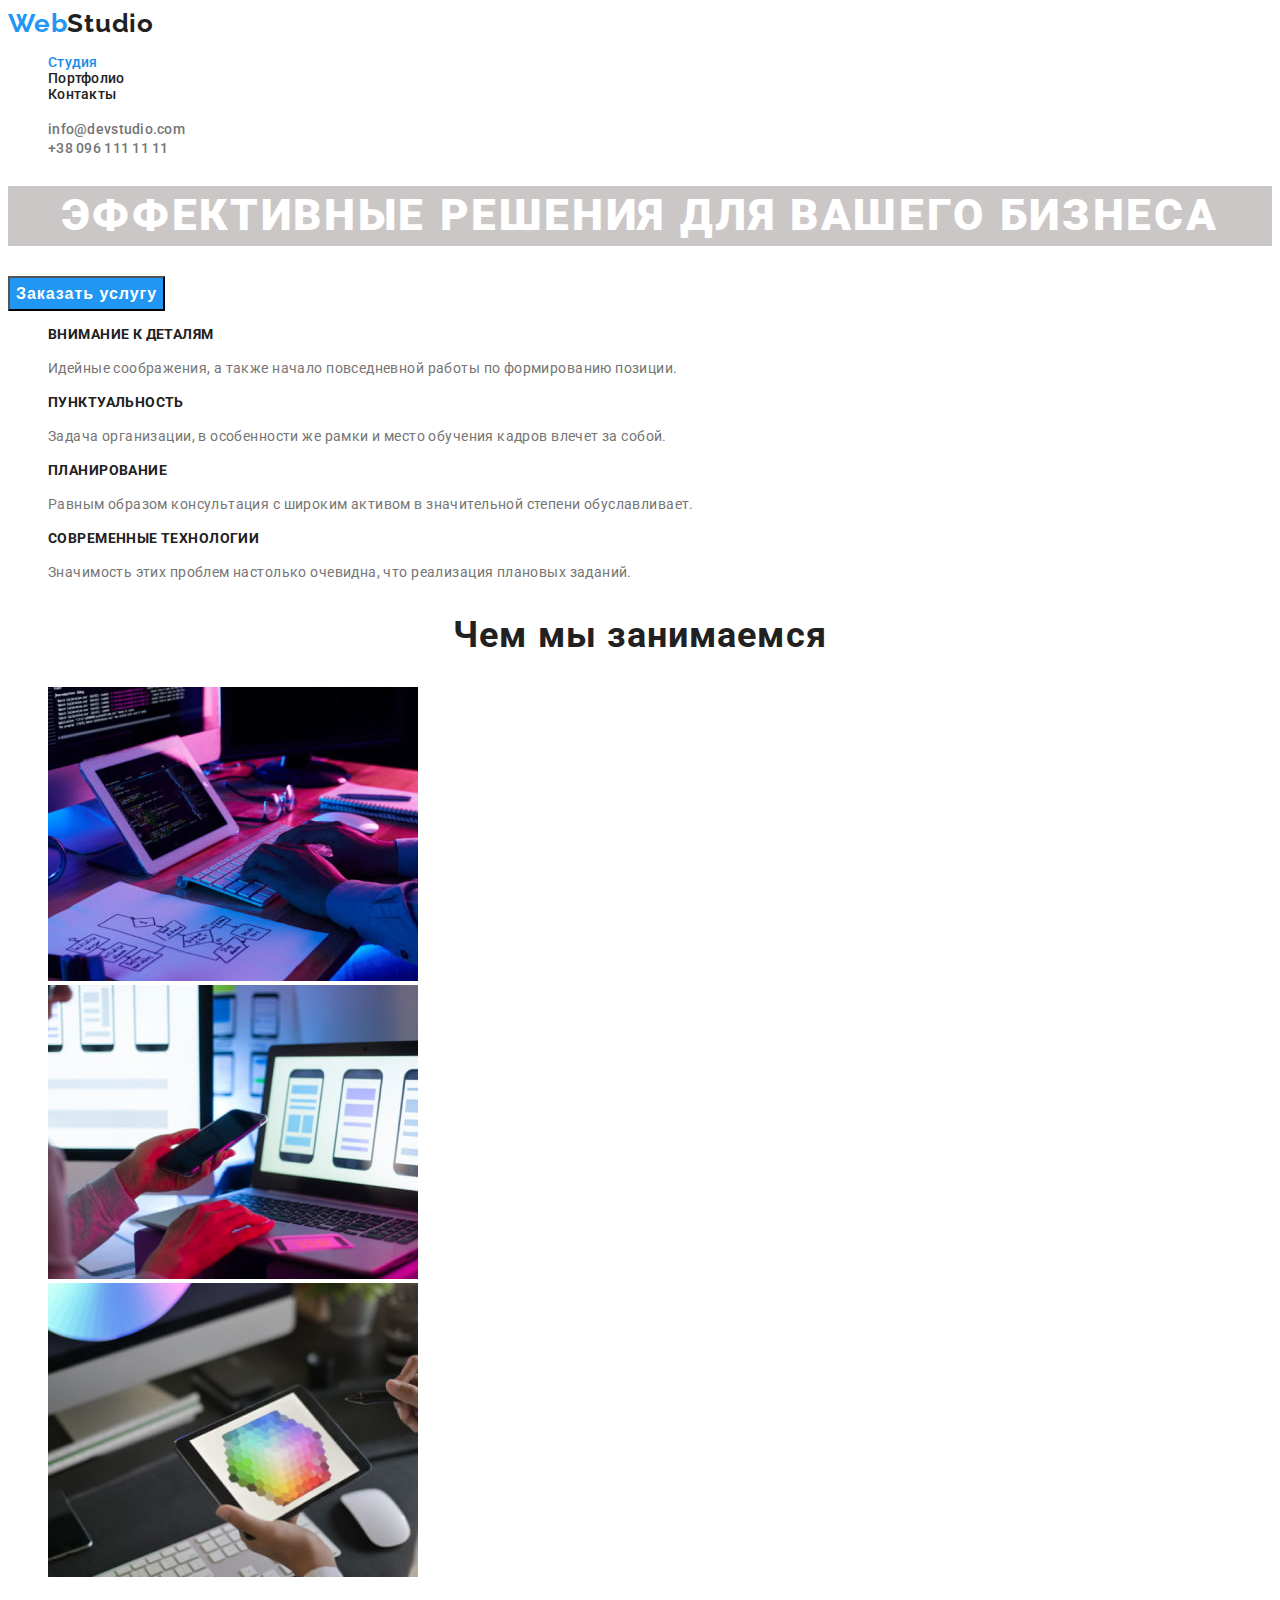
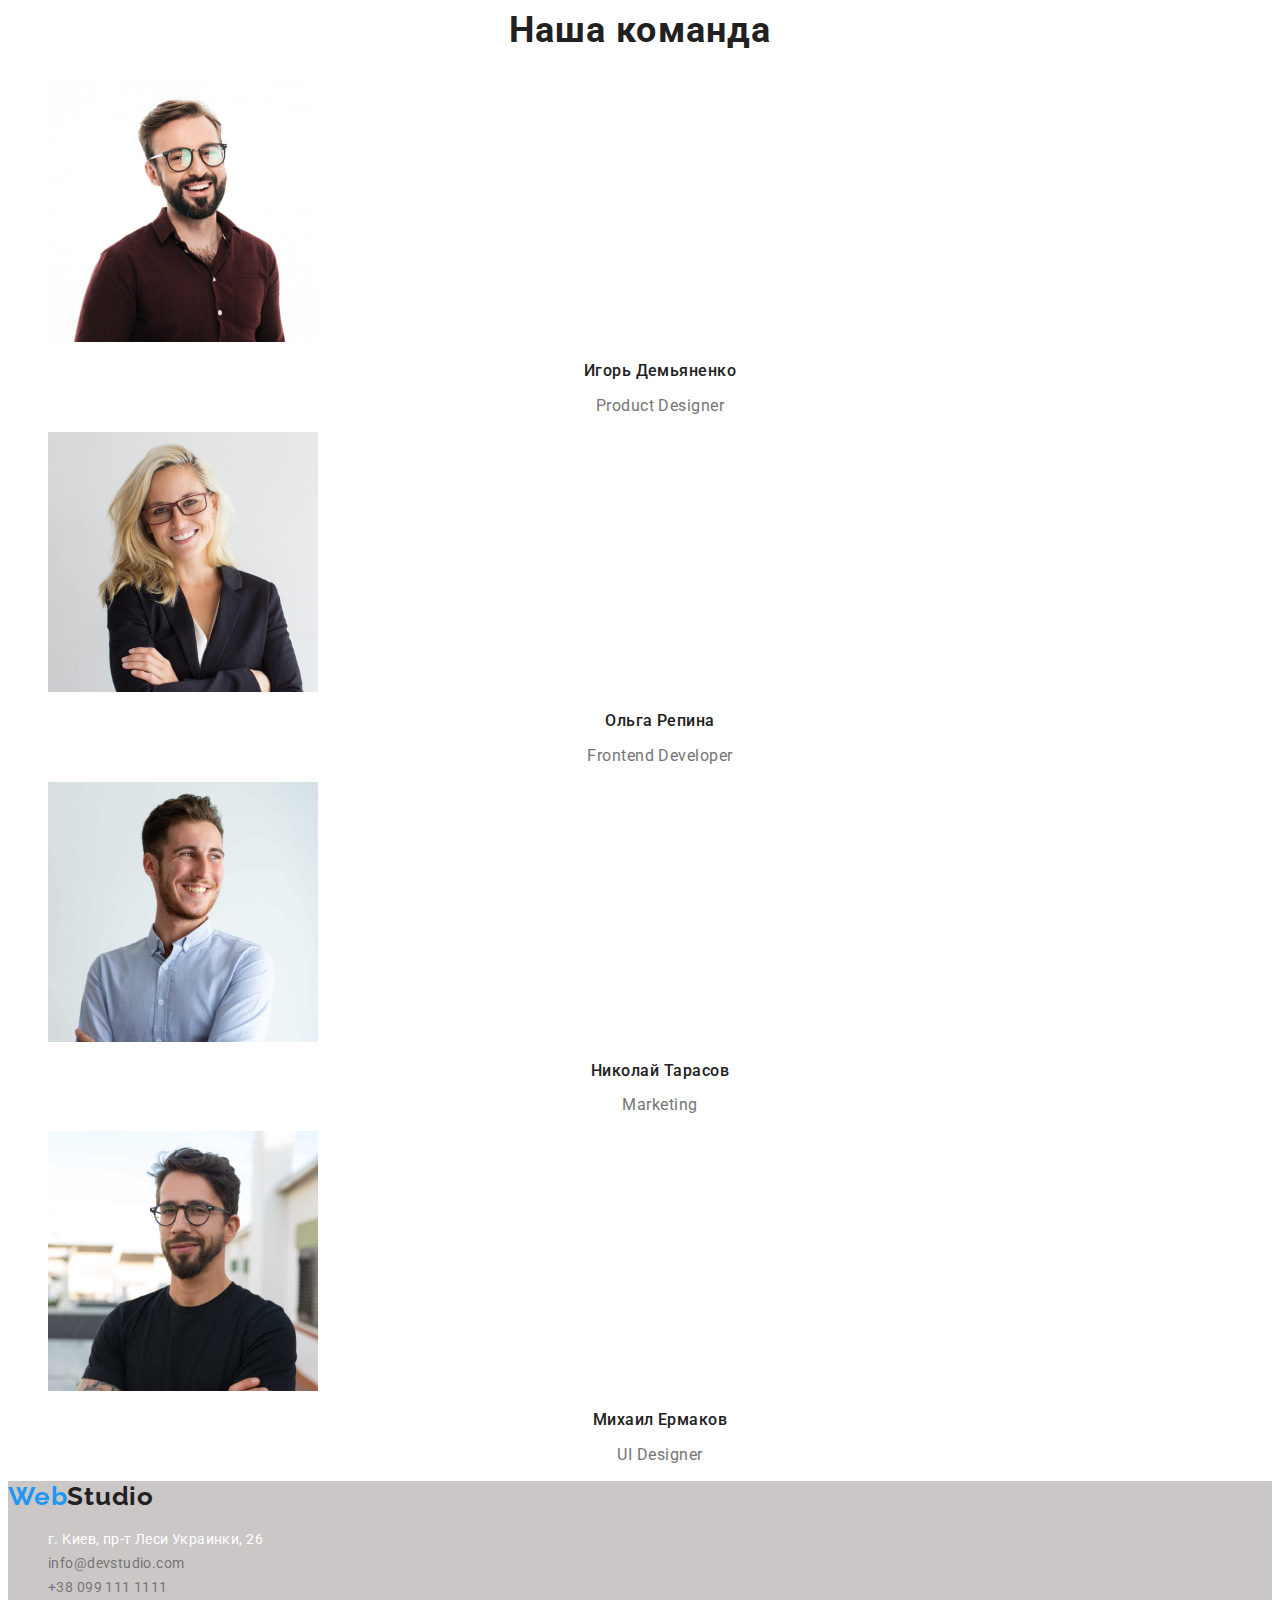
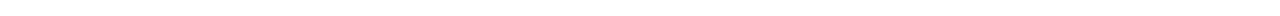
==== commit ab86fb90: "Third correction" ====
--- a/index.html
+++ b/index.html
@@ -11,6 +11,9 @@
     <link rel="preconnect" href="https://fonts.googleapis.com">
     <link rel="preconnect" href="https://fonts.gstatic.com" crossorigin>
     <link href="https://fonts.googleapis.com/css2?family=Roboto:wght@400;500;700;900&display=swap" rel="stylesheet">
+    <link rel="preconnect" href="https://fonts.googleapis.com">
+    <link rel="preconnect" href="https://fonts.gstatic.com" crossorigin>
+    <link href="https://fonts.googleapis.com/css2?family=Raleway:wght@700&display=swap" rel="stylesheet">
     <link rel="stylesheet" href="./css/styles.css">
 </head>
 <body>
@@ -103,15 +106,10 @@
         <a href="./index.html" class="header-logo link"><span class="blue-logo-part">Web</span>Studio</a>
         <address class="address">
             <ul class="address-list">
-                <li class="address-contacts list">
-                    <a class="map-link link " href="https://goo.gl/maps/EYbTeW79EmDgqPvR7">г. Киев, пр-т Леси Украинки, 26</a>
-                </li>
-                <li class="address-contacts list">
-                    <a class="contacts-link link" href="mailto:info@devstudio.com">info@devstudio.com</a>
-                </li>
-                <li class="address-contacts list">
-                    <a class="contacts-link link" href="tel:+380991111111">+38 099 111 1111</a>
-                </li>
+                        <li class="list"><a class="map-link address-contacts link " href="https://goo.gl/maps/EYbTeW79EmDgqPvR7">г. Киев, пр-т
+                                Леси Украинки, 26</a></li>
+                        <li class="list"><a class="address-contacts link" href="mailto:info@devstudio.com">info@devstudio.com</a></li>
+                        <li class="list"><a class="address-contacts link" href="tel:+380991111111">+38 099 111 1111</a></li>
             </ul>
         </address>
     </footer>
--- a/css/styles.css
+++ b/css/styles.css
@@ -19,6 +19,7 @@
 .link {
   text-decoration: none;
 }
+
 /* Синяя часть логотипа в хедере */
 .blue-logo-part {
   font-weight: 700;
@@ -29,12 +30,14 @@
 }
 /* Тёмная часть доготипа в хедере */
 .header-logo {
+  font-family: "Raleway", sans-serif;
   font-weight: 700;
   font-size: 26px;
-  line-height: 1.19x;
-  letter-spacing: 0.03em;
-  color: var(--title-color);
-}
+  line-height: 1.19;
+  letter-spacing: 0.03em;
+  color: var(--title-color);
+}
+/*  */
 .header-item {
   font-weight: 500;
   font-size: 14px;
@@ -182,26 +185,17 @@
   font-size: 14px;
   line-height: 1.71;
   letter-spacing: 0.03em;
+  color: var(--main-text-color);
 }
 
 /* Ховер и фокус ссылки на адрес на карте в футере */
-.contacts-link:hover,
-.map-link:hover,
-.contacts-link:focus,
-.map-link:focus {
-  color: var(--hover-color);
-}
-
-/* .contacts-link:hover,
-.contacts-link:focus {
-  color: var(--hover-color);
-} */
+.address-contacts:hover,
+.address-contacts:focus {
+  color: var(--hover-color);
+}
 
 .map-link {
   color: var(--white-text-color);
-}
-.contacts-link {
-  color: var(--main-text-color);
 }
 
 /* ---------Страница Портфолио---------- */
